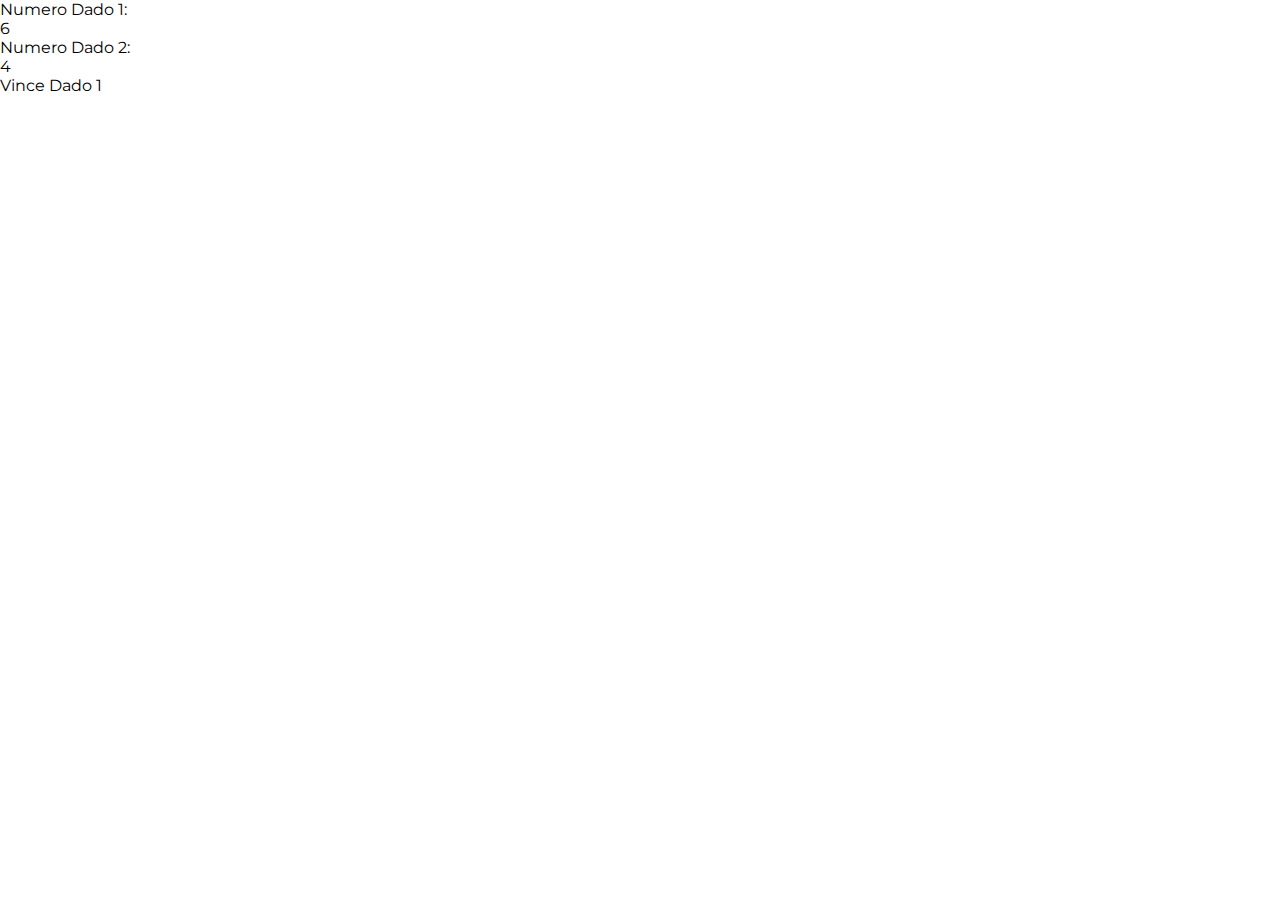
==== es2/index.html @ c9f3c19c "es1 and es2 draft" ====
<!DOCTYPE html>
<html lang="en" dir="ltr">
    <head>
        <meta charset="utf-8">
        <title>Js exercise</title>
        <link href="https://fonts.googleapis.com/css?family=Montserrat&display=swap" rel="stylesheet">
        <link rel="stylesheet" href="css/style.css">
    </head>
    <body>
        <div class="giocodati">
            <div class="dado1">
                <p>Numero Dado 1:</p>
                <p id="punteggio-dado-1"></p>
            </div>
            <div class="dado2">
                <p>Numero Dado 2:</p>
                <p id="punteggio-dado-2"></p>
            </div>
            <div class="vincitore-dado">
                <p id="dado-vincitore"></p>
            </div>
        </div>

        <script src="js\script.js" charset="utf-8"></script>
    </body>
</html>
---- es2/css/style.css ----
* {
    margin:0;
    padding:0;
    box-sizing: border-box;
}

body {
    font-family: 'Montserrat', sans-serif;
}

.emailcorretta > p {
    margin: 20px;
    font-size: 20px;
}
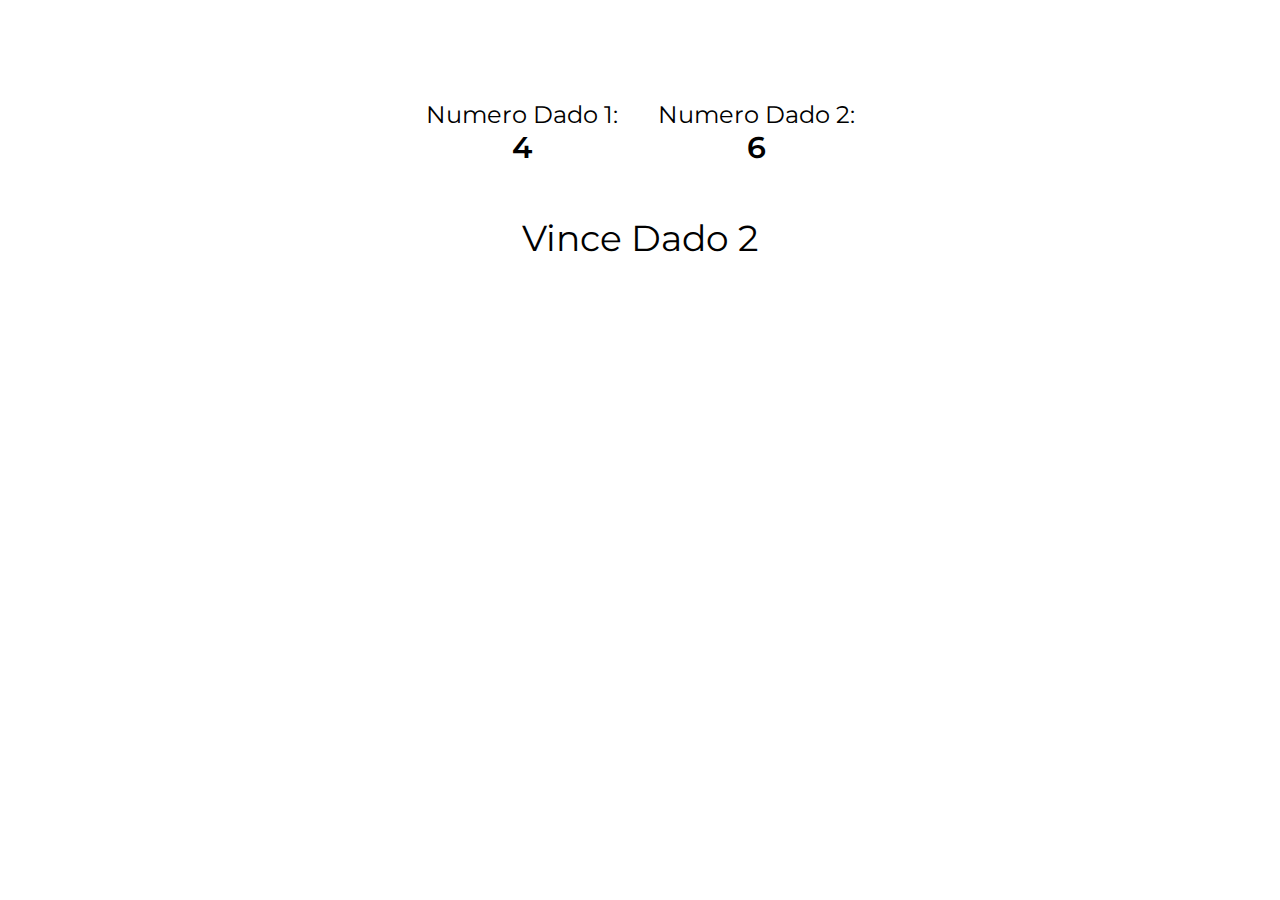
==== commit 29898e4c: "added css style to 'dice exercise'" ====
--- a/es2/index.html
+++ b/es2/index.html
@@ -16,10 +16,11 @@
                 <p>Numero Dado 2:</p>
                 <p id="punteggio-dado-2"></p>
             </div>
-            <div class="vincitore-dado">
-                <p id="dado-vincitore"></p>
-            </div>
         </div>
+        <div class="vincitore-dado">
+            <p id="dado-vincitore"></p>
+        </div>
+
 
         <script src="js\script.js" charset="utf-8"></script>
     </body>
--- a/es2/css/style.css
+++ b/es2/css/style.css
@@ -8,7 +8,25 @@
     font-family: 'Montserrat', sans-serif;
 }
 
-.emailcorretta > p {
-    margin: 20px;
-    font-size: 20px;
+p[id*="punteggio-dado"] {
+    text-align: center;
+    font-weight: 600;
+    font-size: 30px;
 }
+
+.giocodati {
+    display: flex;
+    justify-content: center;
+    font-size: 24px;
+    margin: 100px 0 50px 0;
+}
+
+.dado1, .dado2 {
+    padding: 0 20px;
+}
+
+.vincitore-dado {
+    text-align: center;
+    font-size: 36px;
+
+}
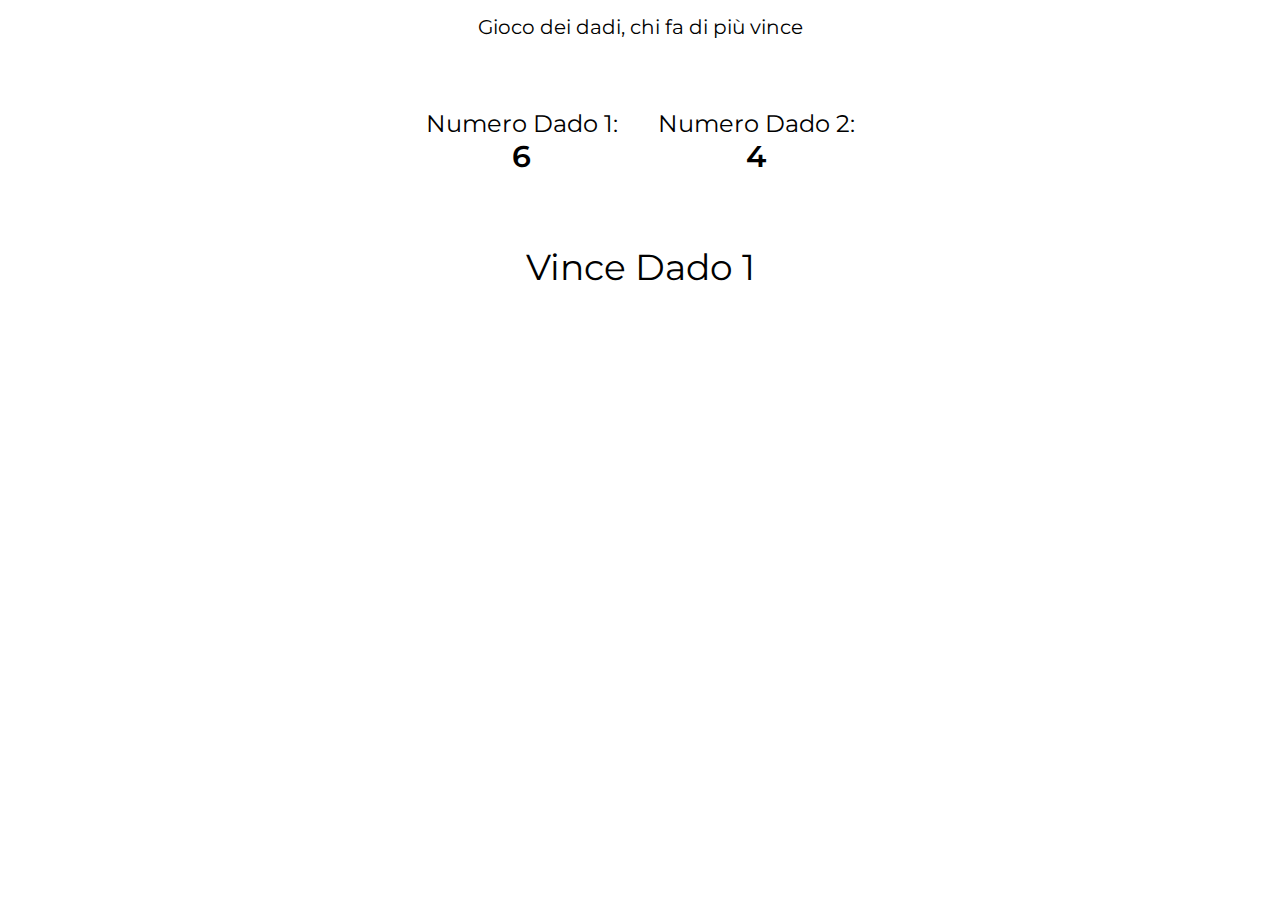
==== commit cdf8a37b: "added rules of the game" ====
--- a/es2/index.html
+++ b/es2/index.html
@@ -7,6 +7,7 @@
         <link rel="stylesheet" href="css/style.css">
     </head>
     <body>
+        <p id="regole">Gioco dei dadi, chi fa di più vince</p>
         <div class="giocodati">
             <div class="dado1">
                 <p>Numero Dado 1:</p>
--- a/es2/css/style.css
+++ b/es2/css/style.css
@@ -8,17 +8,23 @@
     font-family: 'Montserrat', sans-serif;
 }
 
-p[id*="punteggio-dado"] {
+#regole {
     text-align: center;
-    font-weight: 600;
-    font-size: 30px;
+    padding-top: 15px;
+    font-size: 20px;
 }
 
 .giocodati {
     display: flex;
     justify-content: center;
     font-size: 24px;
-    margin: 100px 0 50px 0;
+    margin: 70px 0 70px 0;
+}
+
+p[id*="punteggio-dado"] {
+    text-align: center;
+    font-weight: 600;
+    font-size: 30px;
 }
 
 .dado1, .dado2 {
